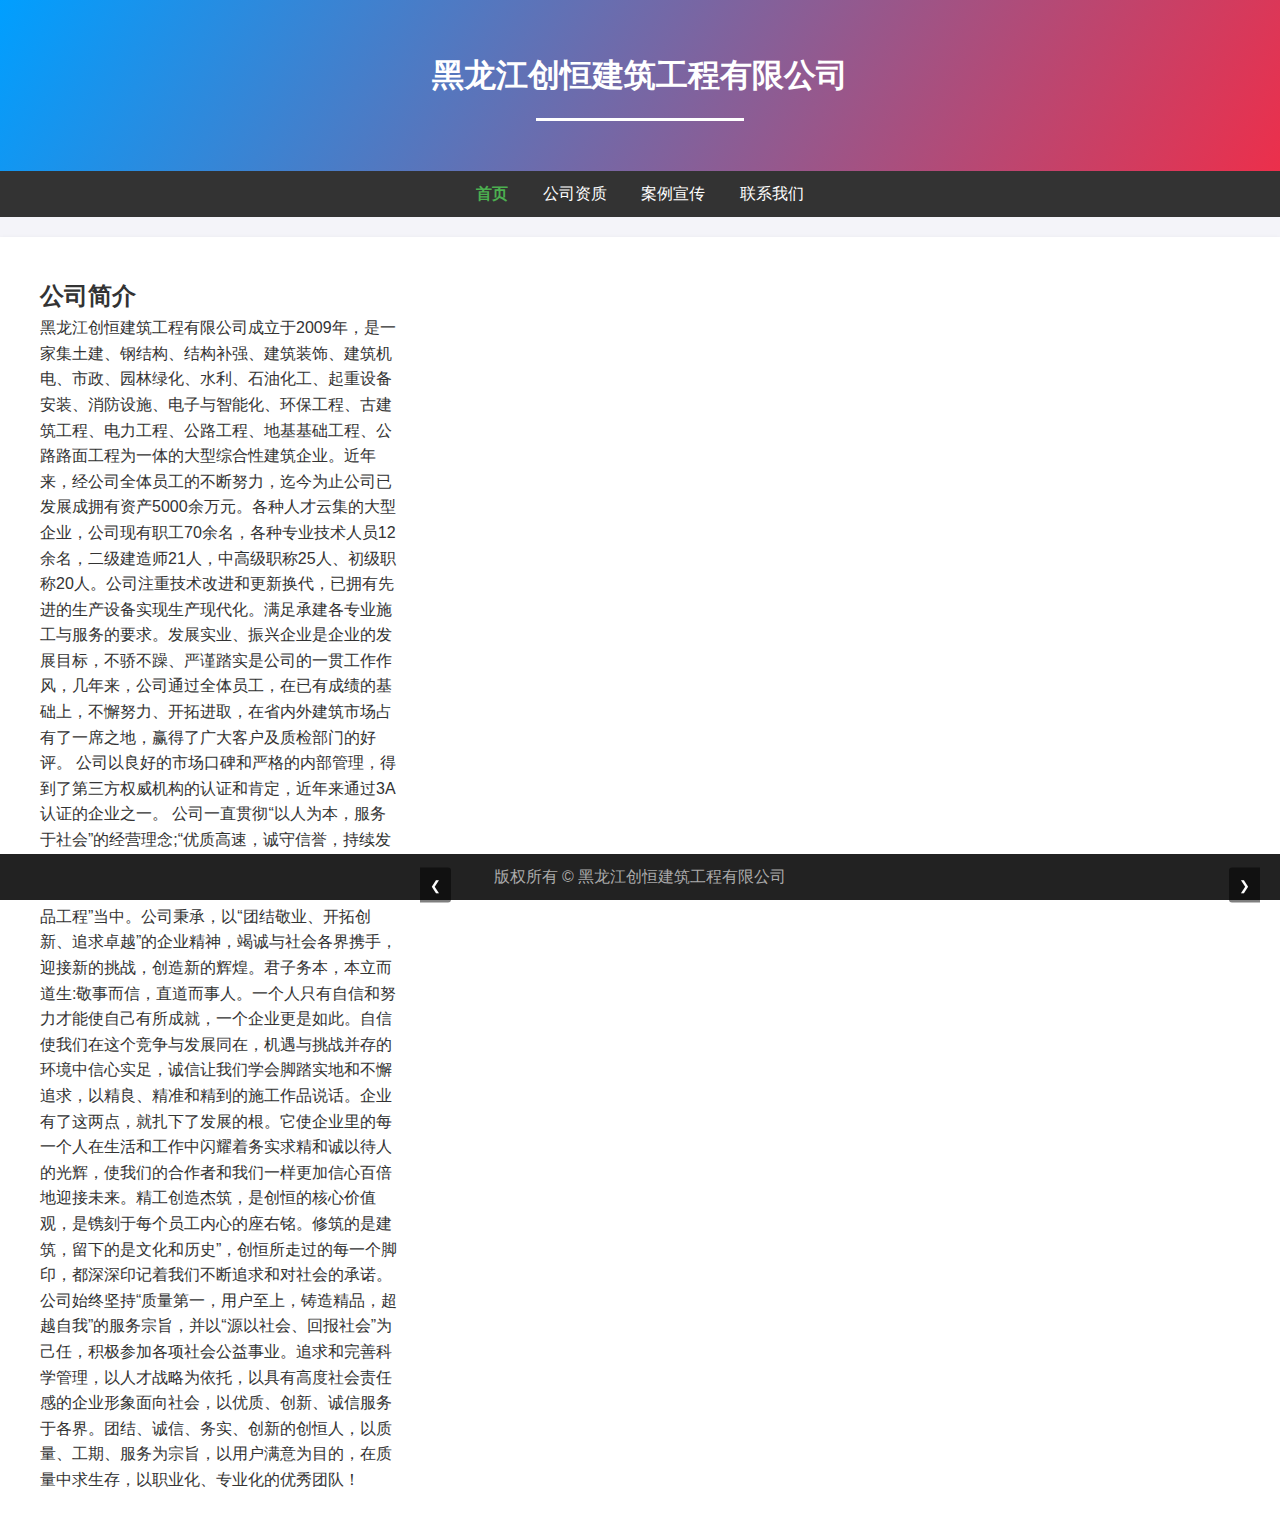
==== index.html @ 15f3e0c3 "Update index.html" ====
<!DOCTYPE html>
<html lang="en">
<head>
    <meta charset="UTF-8">
    <meta name="viewport" content="width=device-width, initial-scale=1.0">
    <title>首页</title>
    <link rel="stylesheet" href="style.css">
	<script src="https://ajax.aspnetcdn.com/ajax/jquery/jquery-3.5.1.min.js"></script>
</head>
<body>
    <header>
        <h1>黑龙江创恒建筑工程有限公司</h1>
    </header>
    <nav>
        <a href="index.html" class="active">首页</a>
        <a href="qualifications.html">公司资质</a>
        <a href="cases.html">案例宣传</a>
        <a href="contact.html">联系我们</a>
    </nav>
	
    <main>
		<div class="main-content">
		<div class="company-info">
        <h2>公司简介</h2>
        <p>黑龙江创恒建筑工程有限公司成立于2009年，是一家集土建、钢结构、结构补强、建筑装饰、建筑机电、市政、园林绿化、水利、石油化工、起重设备安装、消防设施、电子与智能化、环保工程、古建筑工程、电力工程、公路工程、地基基础工程、公路路面工程为一体的大型综合性建筑企业。近年来，经公司全体员工的不断努力，迄今为止公司已发展成拥有资产5000余万元。各种人才云集的大型企业，公司现有职工70余名，各种专业技术人员12余名，二级建造师21人，中高级职称25人、初级职称20人。公司注重技术改进和更新换代，已拥有先进的生产设备实现生产现代化。满足承建各专业施工与服务的要求。发展实业、振兴企业是企业的发展目标，不骄不躁、严谨踏实是公司的一贯工作作风，几年来，公司通过全体员工，在已有成绩的基础上，不懈努力、开拓进取，在省内外建筑市场占有了一席之地，赢得了广大客户及质检部门的好评。
		公司以良好的市场口碑和严格的内部管理，得到了第三方权威机构的认证和肯定，近年来通过3A认证的企业之一。
  公司一直贯彻“以人为本，服务于社会”的经营理念;“优质高速，诚守信誉，持续发展”的质量方针，以及“100%履行合同，让顾客满意”的质量目标，积极地投身于“用过程精品，创精品工程”当中。公司秉承，以“团结敬业、开拓创新、追求卓越”的企业精神，竭诚与社会各界携手，迎接新的挑战，创造新的辉煌。君子务本，本立而道生:敬事而信，直道而事人。一个人只有自信和努力才能使自己有所成就，一个企业更是如此。自信使我们在这个竞争与发展同在，机遇与挑战并存的环境中信心实足，诚信让我们学会脚踏实地和不懈追求，以精良、精准和精到的施工作品说话。企业有了这两点，就扎下了发展的根。它使企业里的每一个人在生活和工作中闪耀着务实求精和诚以待人的光辉，使我们的合作者和我们一样更加信心百倍地迎接未来。精工创造杰筑，是创恒的核心价值观，是镌刻于每个员工内心的座右铭。修筑的是建筑，留下的是文化和历史”，创恒所走过的每一个脚印，都深深印记着我们不断追求和对社会的承诺。
公司始终坚持“质量第一，用户至上，铸造精品，超越自我”的服务宗旨，并以“源以社会、回报社会”为己任，积极参加各项社会公益事业。追求和完善科学管理，以人才战略为依托，以具有高度社会责任感的企业形象面向社会，以优质、创新、诚信服务于各界。团结、诚信、务实、创新的创恒人，以质量、工期、服务为宗旨，以用户满意为目的，在质量中求生存，以职业化、专业化的优秀团队！
</p>
		</div>
        <!--img src="path_to_your_image.jpg" alt="公司宣传照片"-->
		<div class="slider">
			<button class="prev">&#10094;</button> <!-- 向左箭头 -->
			<button class="next">&#10095;</button> <!-- 向右箭头 -->
            <img src="https://github.com/imHeartJ/imHeartJ.github.io/blob/main/0.jpg?raw=true" alt="公司宣传照片1">
            <img src="https://github.com/imHeartJ/imHeartJ.github.io/blob/main/c.jpg?raw=true" alt="公司宣传照片2">
            <img src="https://github.com/imHeartJ/imHeartJ.github.io/blob/main/5.jpg?raw=true" alt="公司宣传照片3">
			<img src="https://github.com/imHeartJ/imHeartJ.github.io/blob/main/1.jpg?raw=true" alt="公司宣传照片4">
			<img src="https://github.com/imHeartJ/imHeartJ.github.io/blob/main/2.jpg?raw=true" alt="公司宣传照片5">
			<img src="https://github.com/imHeartJ/imHeartJ.github.io/blob/main/3.jpg?raw=true" alt="公司宣传照片6">
			<img src="https://github.com/imHeartJ/imHeartJ.github.io/blob/main/4.jpg?raw=true" alt="公司宣传照片7">
            <!-- 添加更多图片，确保更新路径和alt文本 -->
        </div>
        <script>
$(document).ready(function() {
    var index = 0;
    var images = $('.slider img');
    var imageCount = images.length;
    var interval = 5000; // 5秒切换一次

    images.hide().eq(0).show().addClass('active'); // 初始化，仅显示第一张图片

    function nextImage() {
        images.eq(index).removeClass('active').fadeOut(1000);
        index = (index + 1) % imageCount;
        images.eq(index).fadeIn(1000).addClass('active');
    }

    function prevImage() {
        images.eq(index).removeClass('active').fadeOut(1000);
        index = (index - 1 + imageCount) % imageCount;
        images.eq(index).fadeIn(1000).addClass('active');
    }

    var sliderInterval = setInterval(nextImage, interval);

    $('.next').click(function() {
        clearInterval(sliderInterval);
        nextImage();
        sliderInterval = setInterval(nextImage, interval);
    });

    $('.prev').click(function() {
        clearInterval(sliderInterval);
        prevImage();
        sliderInterval = setInterval(nextImage, interval);
    });
});
</script>


	</div>
    </main>
    <footer>
        <p>版权所有 © 黑龙江创恒建筑工程有限公司</p>
    </footer>
</body>
</html>
---- style.css ----
/* 基础重置 */
body, h1, h2, h3, p, ul {
    margin: 0;
    padding: 0;
}

body {
    font-family: 'Roboto', sans-serif;
    color: #333;
    background-color: #f4f4f9;
    line-height: 1.6;
}

/* 头部 */
header {
    background: linear-gradient(120deg, #009fff, #ec2f4b);
    color: white;
    text-align: center;
    padding: 50px 20px;
}

header h1 {
    position: relative;
    inline-size: fit-content;
    margin: 0 auto;
    padding-bottom: 20px;
}

header h1::after {
    content: '';
    position: absolute;
    bottom: 0;
    left: 50%;
    width: 50%;
    height: 3px;
    background: white;
    transform: translateX(-50%);
}
	


/* 导航 */
nav {
    background-color: #333;
    padding: 10px 0;
    text-align: center;
}

nav a {
    color: white;
    text-decoration: none;
    margin: 0 15px;
    font-size: 16px;
}

/* 主内容区 */
main {
    background-color: #ffffff;
    padding: 20px;
    margin-top: 20px;
    box-shadow: 0 2px 5px rgba(0,0,0,0.1);
}

/* 页脚 */
footer {
    background-color: #222;
    color: #aaa;
    text-align: center;
    padding: 10px 0;
    position: fixed;
    width: 100%;
    bottom: 0;
}

/* 列表样式 */
.project-list li {
    background: #e9ecef;
    padding: 10px;
    border-bottom: 1px solid #ccc;
}


/* 图片风格 */
img {
    max-width: 100%;
    height: auto;
    display: block;
    margin: 0 auto;
}

/* 联系我们样式 */
.contact-info {
    margin: 20px 0;
    line-height: 1.6;
}

/* 主要区域布局 */
.main-content {
    display: flex;
    justify-content: space-between;
}

/* 公司简介样式 */
.company-info {
    width: 30%;
    padding: 20px;
}

/* 幻灯片样式 */
.slider {
    width: 70%;
    margin: 20px 0;
    position: relative;
    overflow: hidden;
}

.slider img {
    width: 100%;
    display: block;
    transition: opacity 1s ease-in-out;
    opacity: 0;  /* 初始设为不可见，防止加载时的跳动 */
}

.slider img.active {
    opacity: 1;  /* 当图片为活动图片时显示 */
}

/* 调整flex布局下的项目对齐问题 */
.main-content > * {
    align-self: center;
}


/* 项目列表样式 */
.project-list {
    margin: 20px 0;
    padding: 0;
    list-style: none;
}

.project-list li {
    background: #f8f9fa;
    margin-bottom: 10px;
    padding: 10px;
    border-radius: 5px;
    box-shadow: 0 2px 4px rgba(0,0,0,0.1);
}

.project-list li:nth-child(odd) {
    background: #e9ecef;
}

@media only screen and (max-width: 768px) {
    body {
        background-color: #fff;
    }

    .main-content, .company-info, .slider {
        width: 100%;
        padding: 10px;
    }

    nav a {
        display: block;
        margin-bottom: 10px;
    }
}

nav a.active {
    color: #4CAF50;  /* 使用明亮的绿色来标示活动链接，你可以选择适合你网站风格的颜色 */
    font-weight: bold;  /* 可选，增加字体的粗细以提高可读性 */
}

.slider button {
    position: absolute;
    top: 50%;
    transform: translateY(-50%);
    z-index: 10;
    background-color: rgba(0, 0, 0, 0.5);
    color: white;
    border: none;
    cursor: pointer;
    padding: 10px;
    border-radius: 0 3px 3px 0;
}

.slider .next {
    right: 0;
    border-radius: 3px 0 0 3px;
}

.slider .prev {
    left: 0;
}

.slider button:hover {
    background-color: rgba(0,0,0,0.8);
}
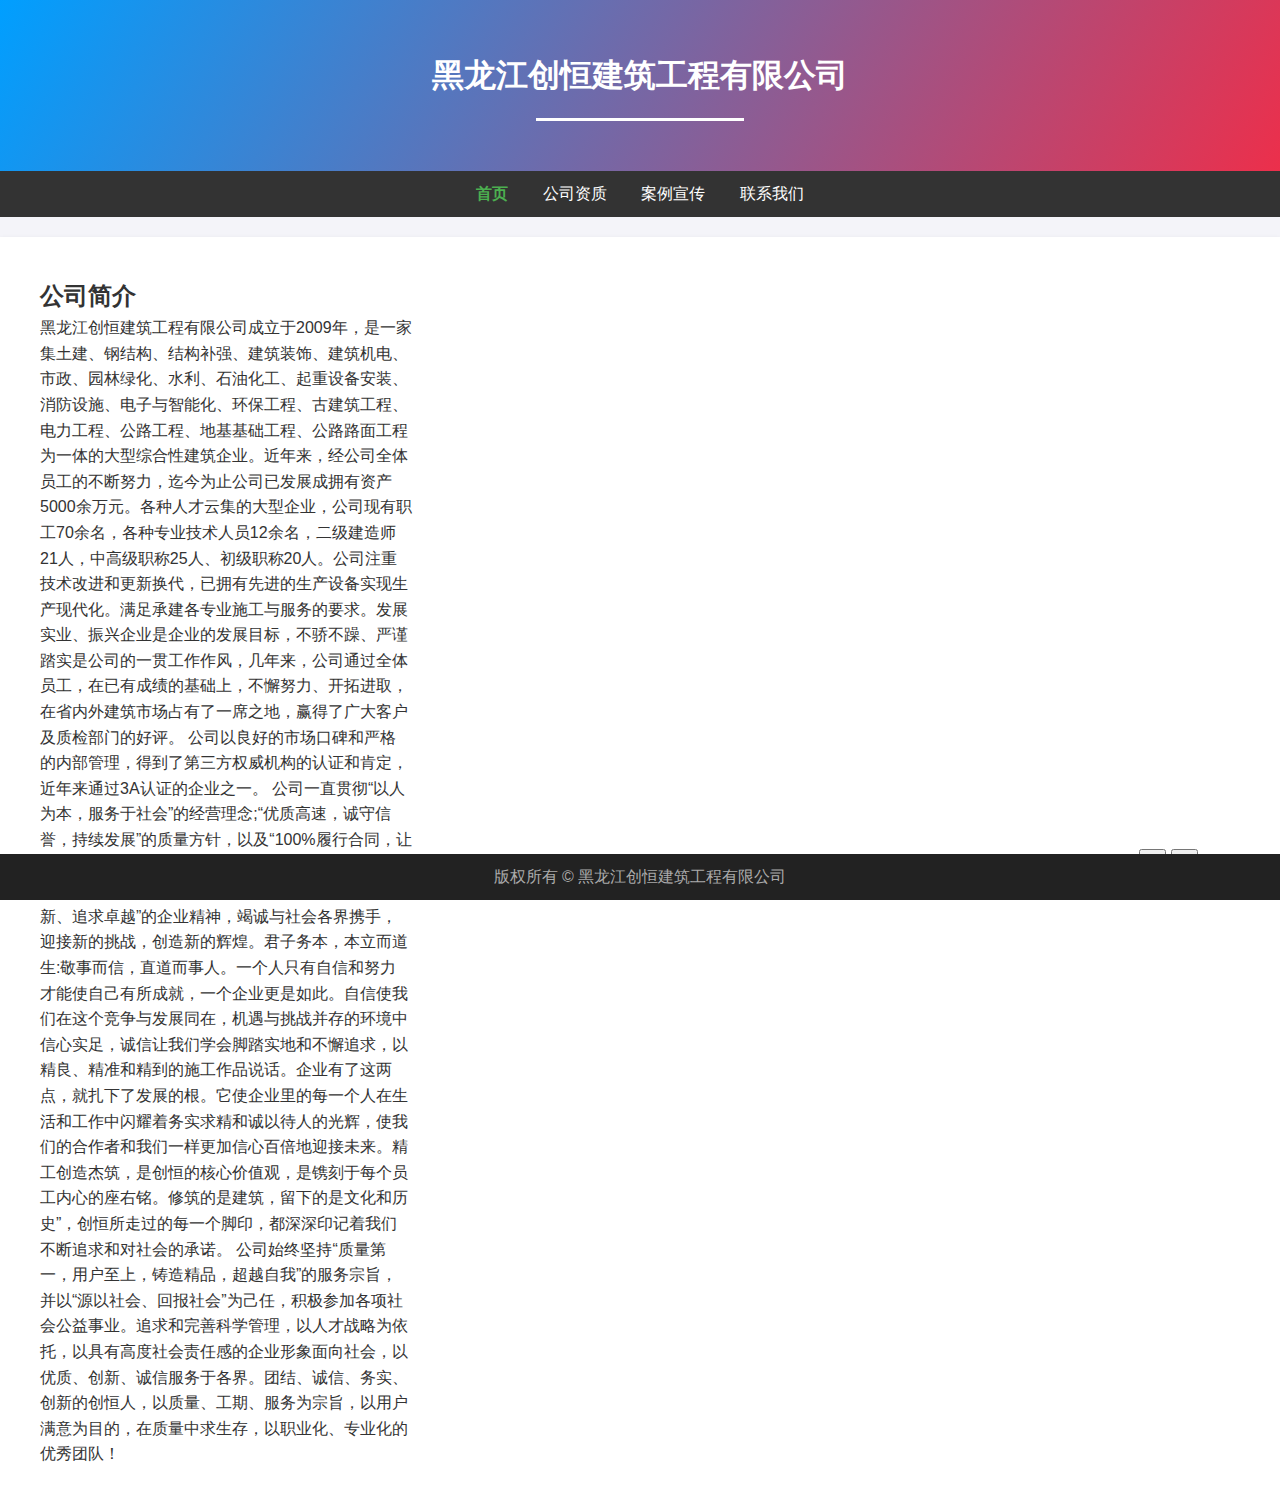
==== commit 3fef1a51: "Update index.html" ====
--- a/index.html
+++ b/index.html
@@ -6,6 +6,7 @@
     <title>首页</title>
     <link rel="stylesheet" href="style.css">
 	<script src="https://ajax.aspnetcdn.com/ajax/jquery/jquery-3.5.1.min.js"></script>
+	<link rel="stylesheet" href="https://7npmedia.w3cschool.cn/w3.css">
 </head>
 <body>
     <header>
@@ -29,53 +30,36 @@
 </p>
 		</div>
         <!--img src="path_to_your_image.jpg" alt="公司宣传照片"-->
-		<div class="slider">
-			<button class="prev">&#10094;</button> <!-- 向左箭头 -->
-			<button class="next">&#10095;</button> <!-- 向右箭头 -->
-            <img src="https://github.com/imHeartJ/imHeartJ.github.io/blob/main/0.jpg?raw=true" alt="公司宣传照片1">
-            <img src="https://github.com/imHeartJ/imHeartJ.github.io/blob/main/c.jpg?raw=true" alt="公司宣传照片2">
-            <img src="https://github.com/imHeartJ/imHeartJ.github.io/blob/main/5.jpg?raw=true" alt="公司宣传照片3">
-			<img src="https://github.com/imHeartJ/imHeartJ.github.io/blob/main/1.jpg?raw=true" alt="公司宣传照片4">
-			<img src="https://github.com/imHeartJ/imHeartJ.github.io/blob/main/2.jpg?raw=true" alt="公司宣传照片5">
-			<img src="https://github.com/imHeartJ/imHeartJ.github.io/blob/main/3.jpg?raw=true" alt="公司宣传照片6">
-			<img src="https://github.com/imHeartJ/imHeartJ.github.io/blob/main/4.jpg?raw=true" alt="公司宣传照片7">
+		<div class="w3-content w3-display-container">
+			<button class="w3-button w3-black w3-display-left" onclick="plusDivs(-1)">&#10094;</button>
+			<button class="w3-button w3-black w3-display-right" onclick="plusDivs(1)">&#10095;</button>
+            <img class="mySlides" src="https://github.com/imHeartJ/imHeartJ.github.io/blob/main/0.jpg?raw=true" alt="公司宣传照片1">
+            <img class="mySlides" src="https://github.com/imHeartJ/imHeartJ.github.io/blob/main/c.jpg?raw=true" alt="公司宣传照片2">
+            <img class="mySlides" src="https://github.com/imHeartJ/imHeartJ.github.io/blob/main/5.jpg?raw=true" alt="公司宣传照片3">
+			<img class="mySlides" src="https://github.com/imHeartJ/imHeartJ.github.io/blob/main/1.jpg?raw=true" alt="公司宣传照片4">
+			<img class="mySlides" src="https://github.com/imHeartJ/imHeartJ.github.io/blob/main/2.jpg?raw=true" alt="公司宣传照片5">
+			<img class="mySlides" src="https://github.com/imHeartJ/imHeartJ.github.io/blob/main/3.jpg?raw=true" alt="公司宣传照片6">
+			<img class="mySlides" src="https://github.com/imHeartJ/imHeartJ.github.io/blob/main/4.jpg?raw=true" alt="公司宣传照片7">
             <!-- 添加更多图片，确保更新路径和alt文本 -->
         </div>
         <script>
-$(document).ready(function() {
-    var index = 0;
-    var images = $('.slider img');
-    var imageCount = images.length;
-    var interval = 5000; // 5秒切换一次
+    var slideIndex = 1;
+    showDivs(slideIndex);
 
-    images.hide().eq(0).show().addClass('active'); // 初始化，仅显示第一张图片
-
-    function nextImage() {
-        images.eq(index).removeClass('active').fadeOut(1000);
-        index = (index + 1) % imageCount;
-        images.eq(index).fadeIn(1000).addClass('active');
+    function plusDivs(n) {
+        showDivs(slideIndex += n);
     }
 
-    function prevImage() {
-        images.eq(index).removeClass('active').fadeOut(1000);
-        index = (index - 1 + imageCount) % imageCount;
-        images.eq(index).fadeIn(1000).addClass('active');
+    function showDivs(n) {
+        var i;
+        var x = document.getElementsByClassName("mySlides");
+        if (n > x.length) {slideIndex = 1}
+        if (n < 1) {slideIndex = x.length}
+        for (i = 0; i < x.length; i++) {
+            x[i].style.display = "none";
+        }
+        x[slideIndex-1].style.display = "block";
     }
-
-    var sliderInterval = setInterval(nextImage, interval);
-
-    $('.next').click(function() {
-        clearInterval(sliderInterval);
-        nextImage();
-        sliderInterval = setInterval(nextImage, interval);
-    });
-
-    $('.prev').click(function() {
-        clearInterval(sliderInterval);
-        prevImage();
-        sliderInterval = setInterval(nextImage, interval);
-    });
-});
 </script>
 
 
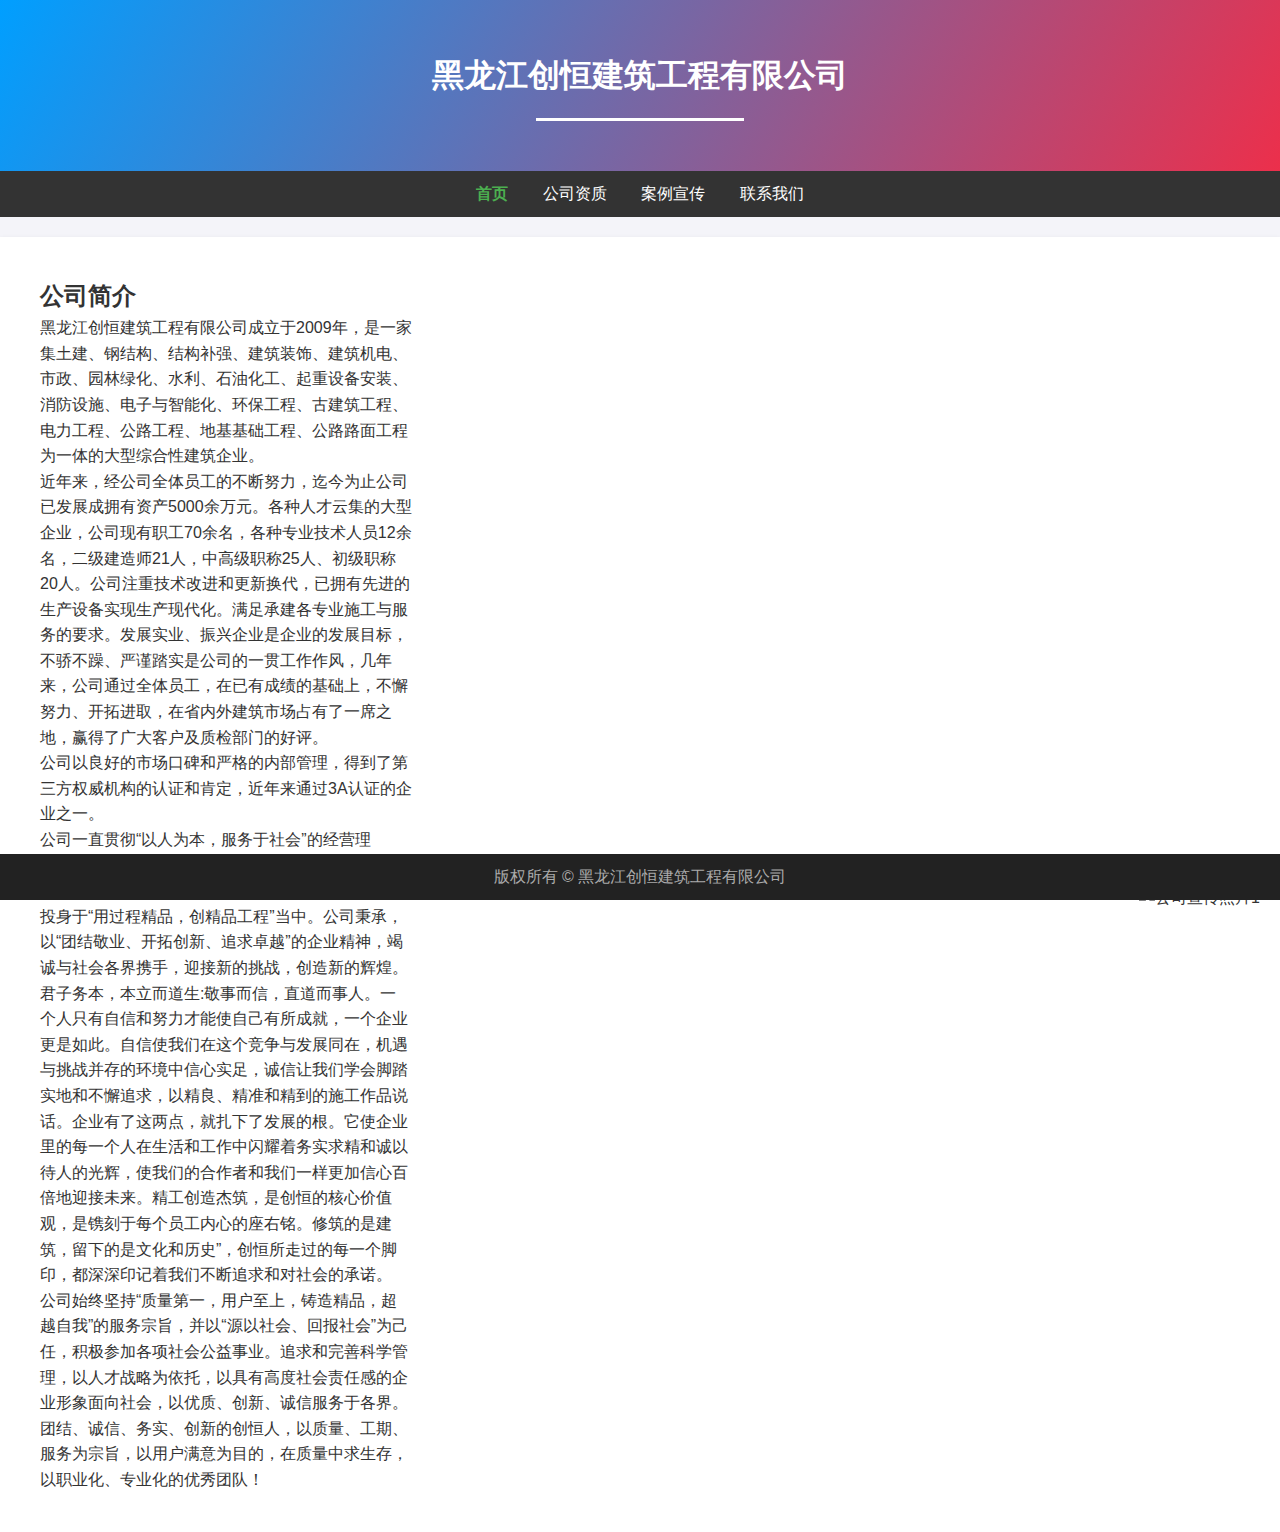
==== commit 24d59270: "Update index.html" ====
--- a/index.html
+++ b/index.html
@@ -23,9 +23,14 @@
 		<div class="main-content">
 		<div class="company-info">
         <h2>公司简介</h2>
-        <p>黑龙江创恒建筑工程有限公司成立于2009年，是一家集土建、钢结构、结构补强、建筑装饰、建筑机电、市政、园林绿化、水利、石油化工、起重设备安装、消防设施、电子与智能化、环保工程、古建筑工程、电力工程、公路工程、地基基础工程、公路路面工程为一体的大型综合性建筑企业。近年来，经公司全体员工的不断努力，迄今为止公司已发展成拥有资产5000余万元。各种人才云集的大型企业，公司现有职工70余名，各种专业技术人员12余名，二级建造师21人，中高级职称25人、初级职称20人。公司注重技术改进和更新换代，已拥有先进的生产设备实现生产现代化。满足承建各专业施工与服务的要求。发展实业、振兴企业是企业的发展目标，不骄不躁、严谨踏实是公司的一贯工作作风，几年来，公司通过全体员工，在已有成绩的基础上，不懈努力、开拓进取，在省内外建筑市场占有了一席之地，赢得了广大客户及质检部门的好评。
+        <p>黑龙江创恒建筑工程有限公司成立于2009年，是一家集土建、钢结构、结构补强、建筑装饰、建筑机电、市政、园林绿化、水利、石油化工、起重设备安装、消防设施、电子与智能化、环保工程、古建筑工程、电力工程、公路工程、地基基础工程、公路路面工程为一体的大型综合性建筑企业。
+</p>
+<p>		近年来，经公司全体员工的不断努力，迄今为止公司已发展成拥有资产5000余万元。各种人才云集的大型企业，公司现有职工70余名，各种专业技术人员12余名，二级建造师21人，中高级职称25人、初级职称20人。公司注重技术改进和更新换代，已拥有先进的生产设备实现生产现代化。满足承建各专业施工与服务的要求。发展实业、振兴企业是企业的发展目标，不骄不躁、严谨踏实是公司的一贯工作作风，几年来，公司通过全体员工，在已有成绩的基础上，不懈努力、开拓进取，在省内外建筑市场占有了一席之地，赢得了广大客户及质检部门的好评。
+</p>
+<p>
 		公司以良好的市场口碑和严格的内部管理，得到了第三方权威机构的认证和肯定，近年来通过3A认证的企业之一。
-  公司一直贯彻“以人为本，服务于社会”的经营理念;“优质高速，诚守信誉，持续发展”的质量方针，以及“100%履行合同，让顾客满意”的质量目标，积极地投身于“用过程精品，创精品工程”当中。公司秉承，以“团结敬业、开拓创新、追求卓越”的企业精神，竭诚与社会各界携手，迎接新的挑战，创造新的辉煌。君子务本，本立而道生:敬事而信，直道而事人。一个人只有自信和努力才能使自己有所成就，一个企业更是如此。自信使我们在这个竞争与发展同在，机遇与挑战并存的环境中信心实足，诚信让我们学会脚踏实地和不懈追求，以精良、精准和精到的施工作品说话。企业有了这两点，就扎下了发展的根。它使企业里的每一个人在生活和工作中闪耀着务实求精和诚以待人的光辉，使我们的合作者和我们一样更加信心百倍地迎接未来。精工创造杰筑，是创恒的核心价值观，是镌刻于每个员工内心的座右铭。修筑的是建筑，留下的是文化和历史”，创恒所走过的每一个脚印，都深深印记着我们不断追求和对社会的承诺。
+ </p>
+<p> 公司一直贯彻“以人为本，服务于社会”的经营理念;“优质高速，诚守信誉，持续发展”的质量方针，以及“100%履行合同，让顾客满意”的质量目标，积极地投身于“用过程精品，创精品工程”当中。公司秉承，以“团结敬业、开拓创新、追求卓越”的企业精神，竭诚与社会各界携手，迎接新的挑战，创造新的辉煌。君子务本，本立而道生:敬事而信，直道而事人。一个人只有自信和努力才能使自己有所成就，一个企业更是如此。自信使我们在这个竞争与发展同在，机遇与挑战并存的环境中信心实足，诚信让我们学会脚踏实地和不懈追求，以精良、精准和精到的施工作品说话。企业有了这两点，就扎下了发展的根。它使企业里的每一个人在生活和工作中闪耀着务实求精和诚以待人的光辉，使我们的合作者和我们一样更加信心百倍地迎接未来。精工创造杰筑，是创恒的核心价值观，是镌刻于每个员工内心的座右铭。修筑的是建筑，留下的是文化和历史”，创恒所走过的每一个脚印，都深深印记着我们不断追求和对社会的承诺。
 公司始终坚持“质量第一，用户至上，铸造精品，超越自我”的服务宗旨，并以“源以社会、回报社会”为己任，积极参加各项社会公益事业。追求和完善科学管理，以人才战略为依托，以具有高度社会责任感的企业形象面向社会，以优质、创新、诚信服务于各界。团结、诚信、务实、创新的创恒人，以质量、工期、服务为宗旨，以用户满意为目的，在质量中求生存，以职业化、专业化的优秀团队！
 </p>
 		</div>
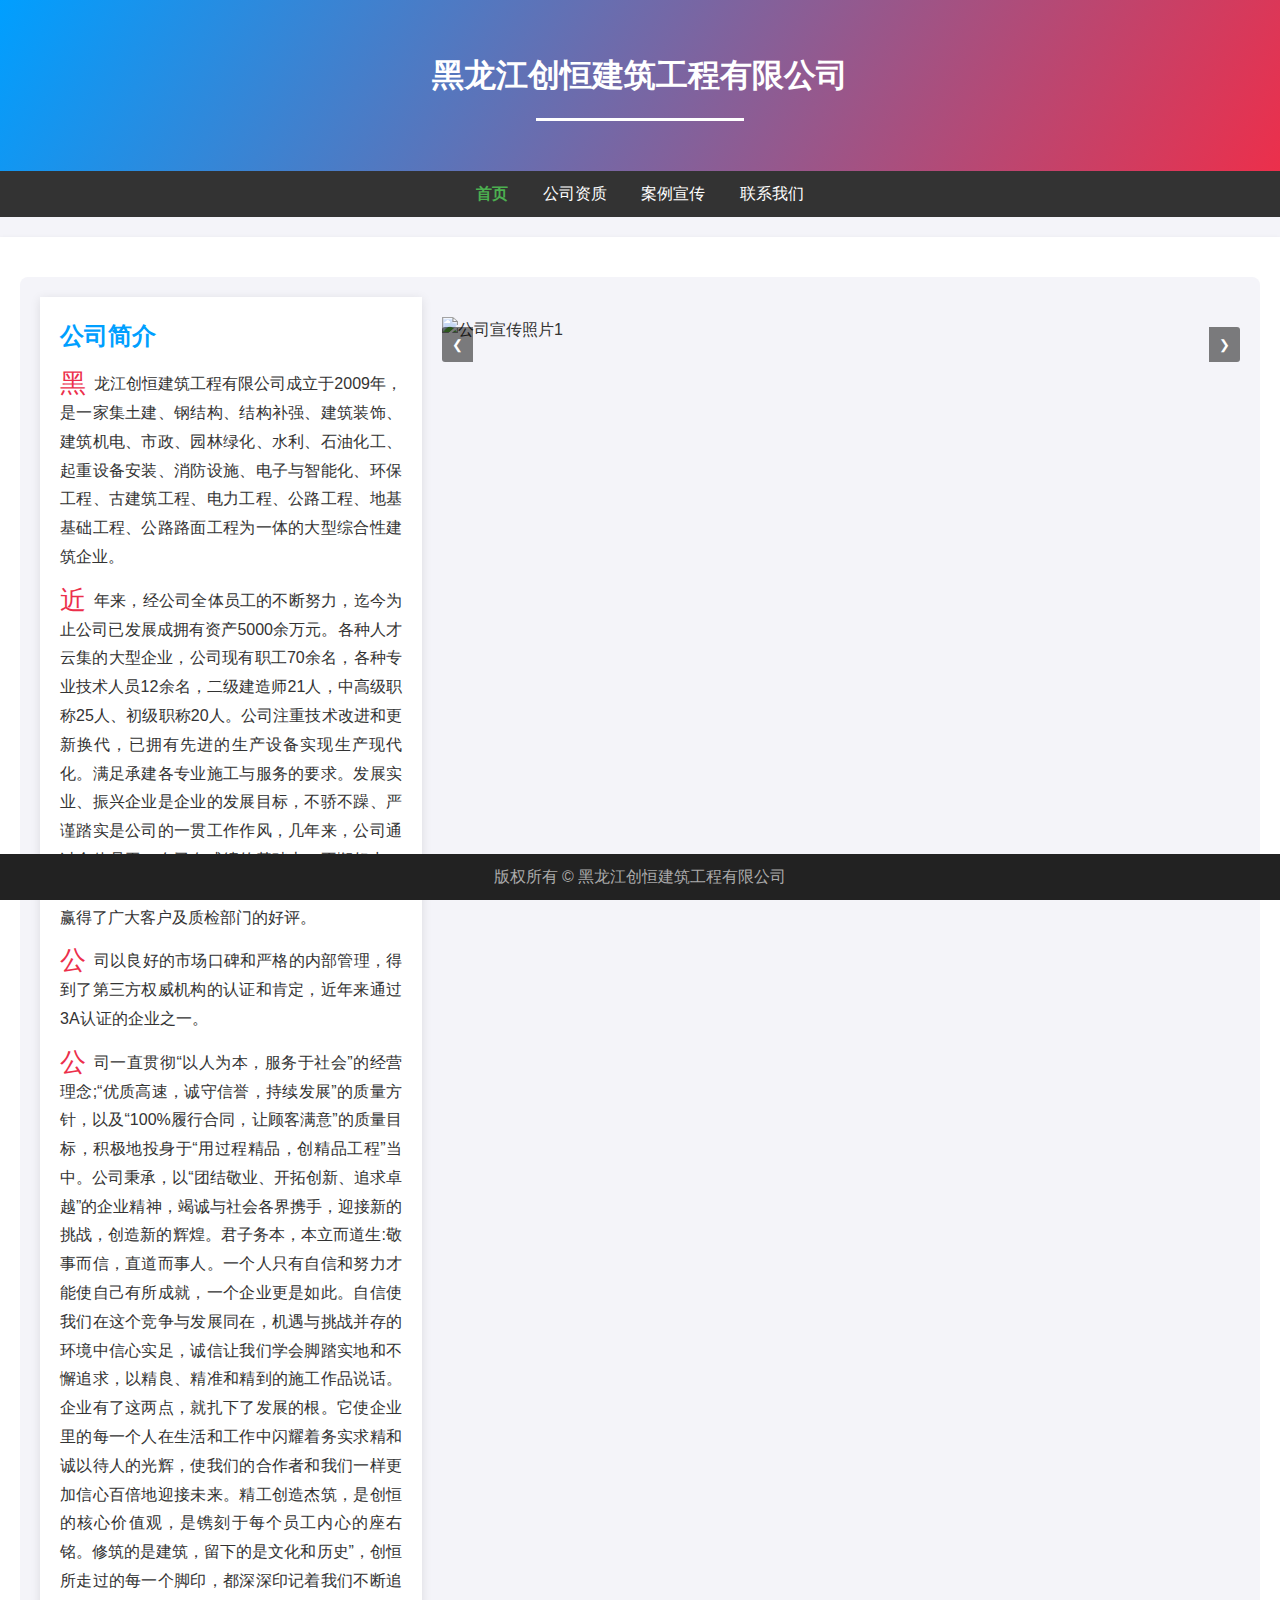
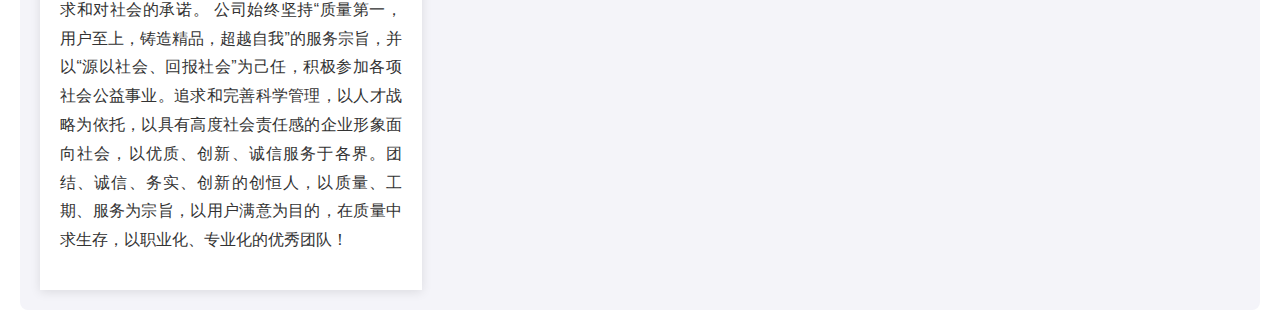
==== commit b8463e2d: "Update index.html" ====
--- a/index.html
+++ b/index.html
@@ -6,7 +6,7 @@
     <title>首页</title>
     <link rel="stylesheet" href="style.css">
 	<script src="https://ajax.aspnetcdn.com/ajax/jquery/jquery-3.5.1.min.js"></script>
-	<link rel="stylesheet" href="https://7npmedia.w3cschool.cn/w3.css">
+	<!--link rel="stylesheet" href="https://7npmedia.w3cschool.cn/w3.css"-->
 </head>
 <body>
     <header>
--- a/style.css
+++ b/style.css
@@ -100,10 +100,33 @@
     justify-content: space-between;
 }
 
-/* 公司简介样式 */
+/* 公司信息样式调整 */
 .company-info {
-    width: 30%;
+    width: 30%; /* 根据页面布局调整宽度 */
     padding: 20px;
+    background-color: #fff; /* 可以根据需要调整背景颜色 */
+    box-shadow: 0 2px 10px rgba(0,0,0,0.1); /* 添加轻微阴影以提升层次感 */
+    margin-right: 20px; /* 添加右边距 */
+}
+
+.company-info h2 {
+    color: #009fff; /* 主题色调，增加标题的突出度 */
+    margin-bottom: 15px; /* 增加标题下的间距 */
+}
+
+.company-info p {
+    text-align: justify; /* 两端对齐文本 */
+    line-height: 1.8; /* 增加行高改善阅读体验 */
+    margin-bottom: 15px; /* 增加段落间的间距 */
+    font-size: 16px; /* 调整字体大小 */
+}
+
+.company-info p:first-letter {
+    float: left;
+    font-size: 26px; /* 首字母放大效果 */
+    line-height: 1;
+    padding-right: 8px;
+    color: #ec2f4b; /* 首字母颜色 */
 }
 
 /* 幻灯片样式 */
@@ -125,9 +148,14 @@
     opacity: 1;  /* 当图片为活动图片时显示 */
 }
 
-/* 调整flex布局下的项目对齐问题 */
-.main-content > * {
-    align-self: center;
+/* 调整为主要内容区域更具吸引力 */
+.main-content {
+    display: flex;
+    justify-content: space-between;
+    padding: 20px;
+    background-color: #f4f4f9; /* 轻色背景 */
+    border-radius: 8px; /* 边角圆润 */
+    margin-top: 20px; /* 与导航栏保持一定距离 */
 }
 
 
@@ -197,4 +225,40 @@
     background-color: rgba(0,0,0,0.8);
 }
 
-
+/* 幻灯片容器样式调整 */
+.w3-content {
+    position: relative; /* 使其子元素可以绝对定位 */
+    width: 70%; /* 或根据需要调整宽度 */
+    margin: 20px auto; /* 居中显示 */
+}
+
+/* 按钮样式调整 */
+.w3-button {
+    position: absolute;
+    top: 10px; /* 将按钮放置于顶部，距离顶部10px */
+    transform: translateY(0%); /* 移除之前居中的变换 */
+    z-index: 10; /* 确保按钮在图片之上 */
+    background-color: rgba(0, 0, 0, 0.5); /* 半透明背景，增加可见性 */
+    color: white;
+    border: none;
+    cursor: pointer;
+    padding: 10px;
+}
+
+.w3-button:hover {
+    background-color: rgba(0,0,0,0.8); /* 按钮悬停时显示更深颜色 */
+}
+
+/* 向左按钮特定样式 */
+.w3-button.w3-display-left {
+    left: 0;
+    border-radius: 3px 0 0 3px; /* 圆角样式调整 */
+}
+
+/* 向右按钮特定样式 */
+.w3-button.w3-display-right {
+    right: 0;
+    border-radius: 0 3px 3px 0; /* 圆角样式调整 */
+}
+
+
